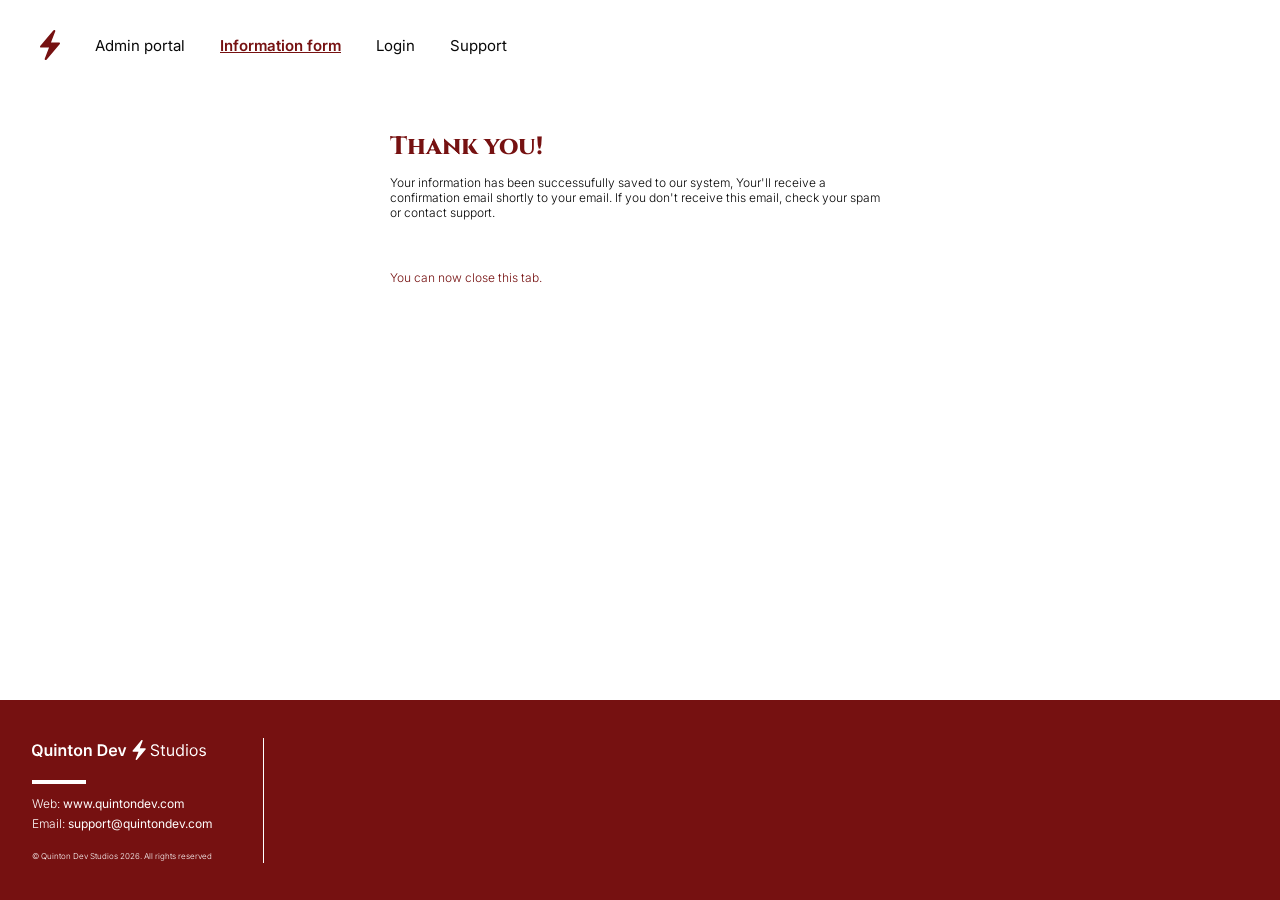
==== success.html @ 9136956d "Finsalised" ====
<html lang="en">

    <head>
        <meta charset="UTF-8">
        <meta name="viewport" content="width=device-width, initial-scale=1.0">
        <title>Guest information form</title>
        <link rel="styleSheet" href="./style.css">
    </head>

    <body>
        <header>
            <div id="headerDesktop">
                <img src="./assets/QDS logo red.svg">
                <a href="https://admin.danielle-and-callum.quintondev.com"><div class="headerLink">Admin portal</div></a>
                <a href="https://form.danielle-and-callum.quintondev.com"><div class="headerLinkActive">Information form</div></a>
                <a href="https://admin.danielle-and-callum.quintondev.com/login"><div class="headerLink">Login</div></a>
                <a href="mailto:support@quintondev.com"><div class="headerLink">Support</div></a>
            </div>
            <div id="headerMobileWrapper">
                <div class="headerMobileDeactivated" id="headerMobile">
                    <div id="headerMobileHamburgerClose"></div>
                    <a href="https://admin.danielle-and-callum.quintondev.com"><div class="headerLink ">Admin portal</div></a>
                    <a href="https://form.danielle-and-callum.quintondev.com"><div class="headerLinkActive " >Information form</div></a>
                    <a href="https://admin.danielle-and-callum.quintondev.com/login"><div class="headerLink ">Login</div></a>
                    <a href="mailto:support@quintondev.com"><div class="headerLink ">Support</div></a>           
                </div>

                <div id="headerMobileHamburger"></div>
            </div>
        </header>
        <div class="content">
            <div id="successContainer">
                <div id="title">Thank you!</div>
                <div id="description">Your information has been successufully saved to our system, Your'll receive a confirmation email shortly to your email. If you don't receive this email, check your spam or contact support. </div>
                <div id="description" class="TYredText">You can now close this tab.</div>
            </div>
                   
        </div>
        <footer>
            <div id="footerBranding">
                <img src="./assets/QDS_full_logo.svg" id="footerLogo">
                <div id="footerBrandDivider"></div>
                <div class="footerBrandDetail">Web: <span class="footerBrandDetailReg">www.quintondev.com</span></div>
                <div class="footerBrandDetail">Email: <span class="footerBrandDetailReg">support@quintondev.com</span></div>
                <div id="copyright">© Quinton Dev Studios 2026. All rights reserved</div>
            </div>
            <div id="footerVerticalDivider"></div>
            <div id="footerMobileDivider"></div>
        </footer>
    </body>

</html>
---- style.css ----
@import url('https://fonts.googleapis.com/css2?family=Inter:ital,opsz,wght@0,14..32,100..900;1,14..32,100..900&display=swap');
@import url('https://fonts.googleapis.com/css2?family=Cinzel:wght@400..900&family=Inter:ital,opsz,wght@0,14..32,100..900;1,14..32,100..900&display=swap');

* {
    font-size: 10px;
    text-decoration: none;
    color: #080808;

    --red: #761111
}

html {
    height: 100%;
}

body {
    margin: 0;
    padding: 0;
    display: flex;
    flex-direction: column;
    min-height: 100%;
}
/*/ Header styling /*/

header {
    width: 100%;
    margin-bottom: 7rem;
}

#headerDesktop {
    gap: 35px;
    display: flex;
    flex-direction: row;
    justify-content: flex-start;
    align-items: center;
    margin-top: 30px;
    margin-left: 40px;
}

.headerLink {
    font-family: 'Inter';
    font-size: 1.5rem;
    font-weight: 400;
    cursor: pointer;
}

.headerLinkActive {
    font-family: 'Inter';
    font-size: 1.5rem;
    font-weight: 600;
    cursor: pointer;
    text-decoration: underline;
    color: var(--red);
}

.headerLinkMobileText {
    color: #ffffff;
}

#headerMobileWrapper {
    display: none;
}


@media(max-width: 600px) {

    * {
        font-size: 8px;
    }
    #headerDesktop {
        display: none;
    }

    #headerMobileWrapper {
        display: flex;
        flex-direction: column;
        width: 100%;
    }

    #headerMobileHamburger {
        background-image: url("./assets/Header_icon_red.svg");
        background-repeat: no-repeat;
        background-size: cover;
        height: 18px;
        width: 25px;
        margin-top: 30px;
        margin-left: 40px;
    }

    @keyframes  hamBurgerActivate{
        from {height: 0;}
        to {height: 200px}
    }

    .headerMobileDeactivated {
        width: 100%;
        height: 0;
        display: none;
    }

    .headerMobileActivated {
        width: 100%;
        height: 230px;
        background-color: rgba(8, 8, 8, 0.05);
        animation: hamBurgerActivate 0.5s ease-in-out;
        z-index: 1000;
        position: fixed;
        overflow: hidden;
        padding-top: 30px;
        padding-left: 40px;
        display: flex;
        flex-direction: column;
        gap: 15px;
        border-bottom-right-radius: 50px;
        border-bottom-left-radius: 50px;
        box-sizing: border-box;
        backdrop-filter: blur(10px);
    }

    #headerMobileHamburgerClose {
        background-image: url("./assets/Header_icon_red.svg");
        background-repeat: no-repeat;
        background-size: cover;
        height: 18px;
        width: 25px;
        margin-bottom: 25px;
    }
}

/*/ Form styling /*/

#title {
    font-family: "Cinzel";
    color: var(--red);
    font-weight: 800;
    font-size: 2.5rem;
    margin-bottom: 1.2rem;
}

.content {
    display: flex;
    justify-content: center;
    align-items: center;
}

#guestForm {
    width: 80%;
    max-width: 500px;
    justify-content: flex-start;
    align-items: flex-start;
    display: flex;
    flex-direction: column;
}

#description {
    font-family: "Inter";
    font-weight: 300;
    font-size: 1.2rem;
    margin-bottom: 5rem;
}

.input {
    width: 100%;
    height: fit-content;
    margin-bottom: 2.5rem;
}

input:disabled {
    background-color: #ffffff;
}

input {
    width: 100%;
    height: 5rem;
    border: 1px solid var(--red);
    border-radius: 5px;
    padding: 10px;
    font-size: 1.5rem;
}

input:focus {
    outline: none;
    border: 2px solid var(--red);
}

.inputTitle {
    font-family: "Inter";
    font-size: 1.2rem;
    font-weight: 400;
    color: var(--red);
    position: relative;
    left: 15px;
    background-color: #ffffff;
    padding: 0 10px;
    top: 0.6rem;
    display: inline-block;

}

#submitBtn {
    margin-top: 1.5rem;
    width: 12.5rem;
    height: 3.5rem;
    background-color: var(--red);
    display: flex;
    justify-content: center;
    align-items: center;
    border-radius: 5px;
    cursor: pointer;
    margin-bottom: 20rem;
}

#submitTxt {
    font-weight: 600;
    font-family: "Inter";
    font-size: 1.5rem;
    color: #ffffff;
    display: flex;
}

#submitSpinner {
    width: 1.5rem;
    height: 1.5rem;
    border-radius: 1.5rem;
    border: 2px solid #8F2727;
    border-left: 2px solid #ffffff;
    display: none;
    animation: submitSpinnerAnimation 1s ease-in-out infinite;
}

@keyframes submitSpinnerAnimation {
    from {transform: rotate(0deg);}
    to {transform: rotate(360deg);}
}

/*/ Footer styling /*/

footer {
    background-color: var(--red);
    padding-left: 2.5%;
    padding-right: 2.5%;
    box-sizing: border-box;
    width: 100%;
    height: 200px;
    display: flex;
    flex-direction: row;
    justify-content: flex-start;
    align-items: center;
    margin-top: auto;
}

#footerBranding {
    width: max-content;
    height: fit-content;
}

#footerLogo {
    width: 175px;
    margin-bottom: 20px;
}

#footerBrandDivider {
    width: 50px;
    height: 0;
    border: 2px solid #ffffff;
    margin-bottom: 12px;
}

.footerBrandDetail {
    font-family: 300;
    font-size: 12px;
    color: #ffffff;
    font-family: "Inter";
    font-weight: 300;
    margin-bottom: 5px;
}

.footerBrandDetailReg{
    font-family: 300;
    font-size: 12px;
    color: #ffffff;
    font-family: "Inter";
    font-weight: 400;
}

#copyright {
    font-family: "Inter";
    font-weight: 300;
    font-size: 8px;
    margin-top: 20px;
    color: #ffffff;
    width: fit-content;
}

#footerVerticalDivider {
    height: 125px;
    width: 1px;
    background-color: #ffffff;
    margin-left: 50px;
}

#footerMobileDivider {
    display: none;
}

@media(max-width: 600px) {
    footer {
    background-color: var(--red);
    padding-top: 25px;
    box-sizing: border-box;
    width: 100%;
    height: 250px;
    display: flex;
    flex-direction: column;
    justify-content: flex-start;
    align-items: center;
    }

    #footerVerticalDivider {
    display: none;
    }

    #footerMobileDivider {
        width: 80%;
        height: 1px;
        background-color: #ffffff;
        display: flex;
        margin-top: 50px;
    }
}

#error {
    font-size: 1rem;
    font-family: "Inter";
    font-weight: 500;
    margin-bottom: 25px;
    color: #FF0000;
}

#successContainer {
    width: 80%;
    max-width: 500px;
    display: flex;
    flex-direction: column;
    justify-content: flex-start;
    align-items: flex-start;

}

.TYredText {
    color: var(--red);
}
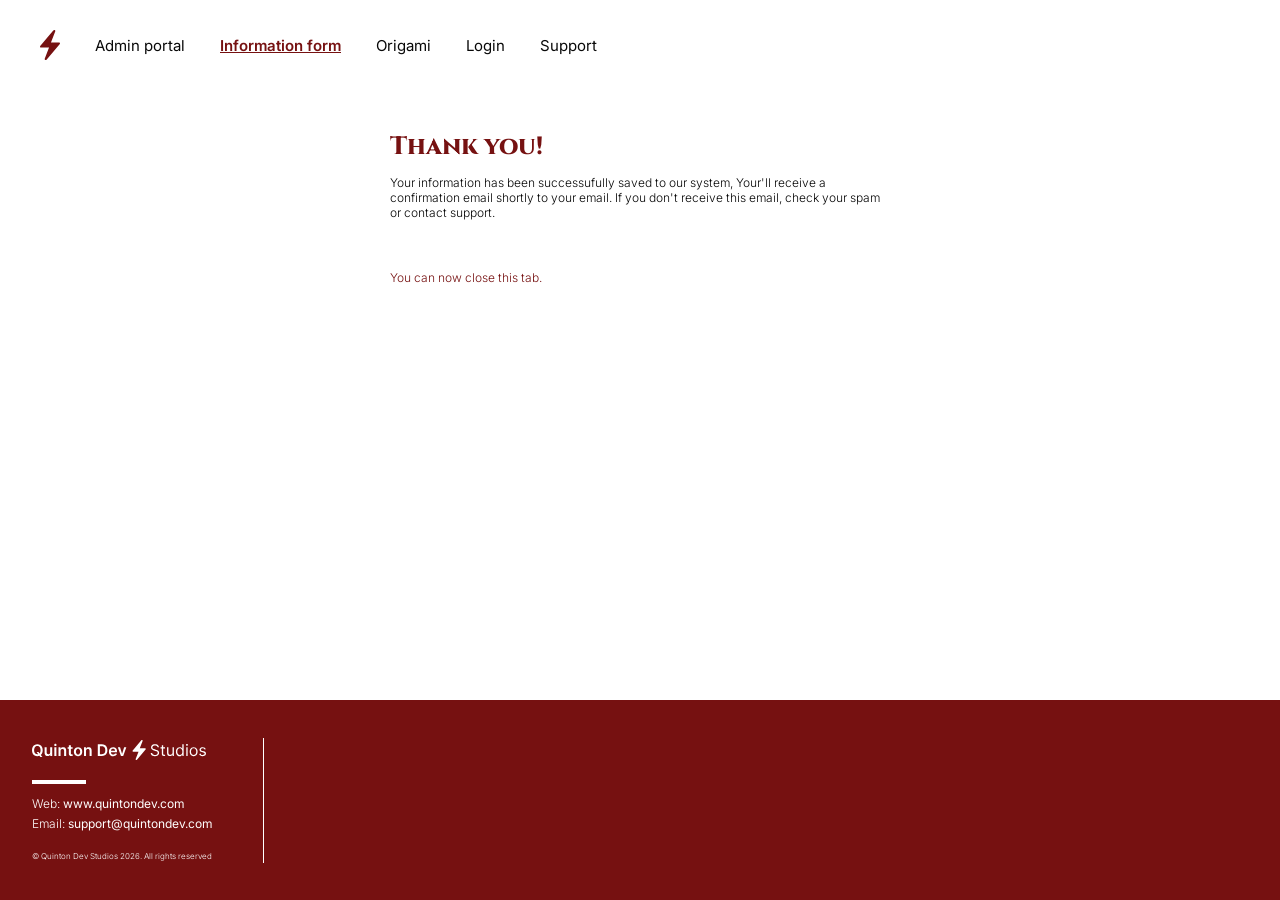
==== commit f0d23b16: "feat: add origami shop to success navigation" ====
--- a/success.html
+++ b/success.html
@@ -13,18 +13,19 @@
                 <img src="./assets/QDS logo red.svg">
                 <a href="https://admin.danielle-and-callum.quintondev.com"><div class="headerLink">Admin portal</div></a>
                 <a href="https://form.danielle-and-callum.quintondev.com"><div class="headerLinkActive">Information form</div></a>
+                <a href="./origami.html"><div class="headerLink">Origami</div></a>
                 <a href="https://admin.danielle-and-callum.quintondev.com/login"><div class="headerLink">Login</div></a>
                 <a href="mailto:support@quintondev.com"><div class="headerLink">Support</div></a>
             </div>
             <div id="headerMobileWrapper">
                 <div class="headerMobileDeactivated" id="headerMobile">
                     <div id="headerMobileHamburgerClose"></div>
-                    <a href="https://admin.danielle-and-callum.quintondev.com"><div class="headerLink ">Admin portal</div></a>
-                    <a href="https://form.danielle-and-callum.quintondev.com"><div class="headerLinkActive " >Information form</div></a>
-                    <a href="https://admin.danielle-and-callum.quintondev.com/login"><div class="headerLink ">Login</div></a>
-                    <a href="mailto:support@quintondev.com"><div class="headerLink ">Support</div></a>           
+                    <a href="https://admin.danielle-and-callum.quintondev.com"><div class="headerLink">Admin portal</div></a>
+                    <a href="https://form.danielle-and-callum.quintondev.com"><div class="headerLinkActive">Information form</div></a>
+                    <a href="./origami.html"><div class="headerLink">Origami</div></a>
+                    <a href="https://admin.danielle-and-callum.quintondev.com/login"><div class="headerLink">Login</div></a>
+                    <a href="mailto:support@quintondev.com"><div class="headerLink">Support</div></a>
                 </div>
-
                 <div id="headerMobileHamburger"></div>
             </div>
         </header>
@@ -34,7 +35,6 @@
                 <div id="description">Your information has been successufully saved to our system, Your'll receive a confirmation email shortly to your email. If you don't receive this email, check your spam or contact support. </div>
                 <div id="description" class="TYredText">You can now close this tab.</div>
             </div>
-                   
         </div>
         <footer>
             <div id="footerBranding">
@@ -47,6 +47,7 @@
             <div id="footerVerticalDivider"></div>
             <div id="footerMobileDivider"></div>
         </footer>
+        <script src="./success.js"></script>
     </body>
 
 </html>
